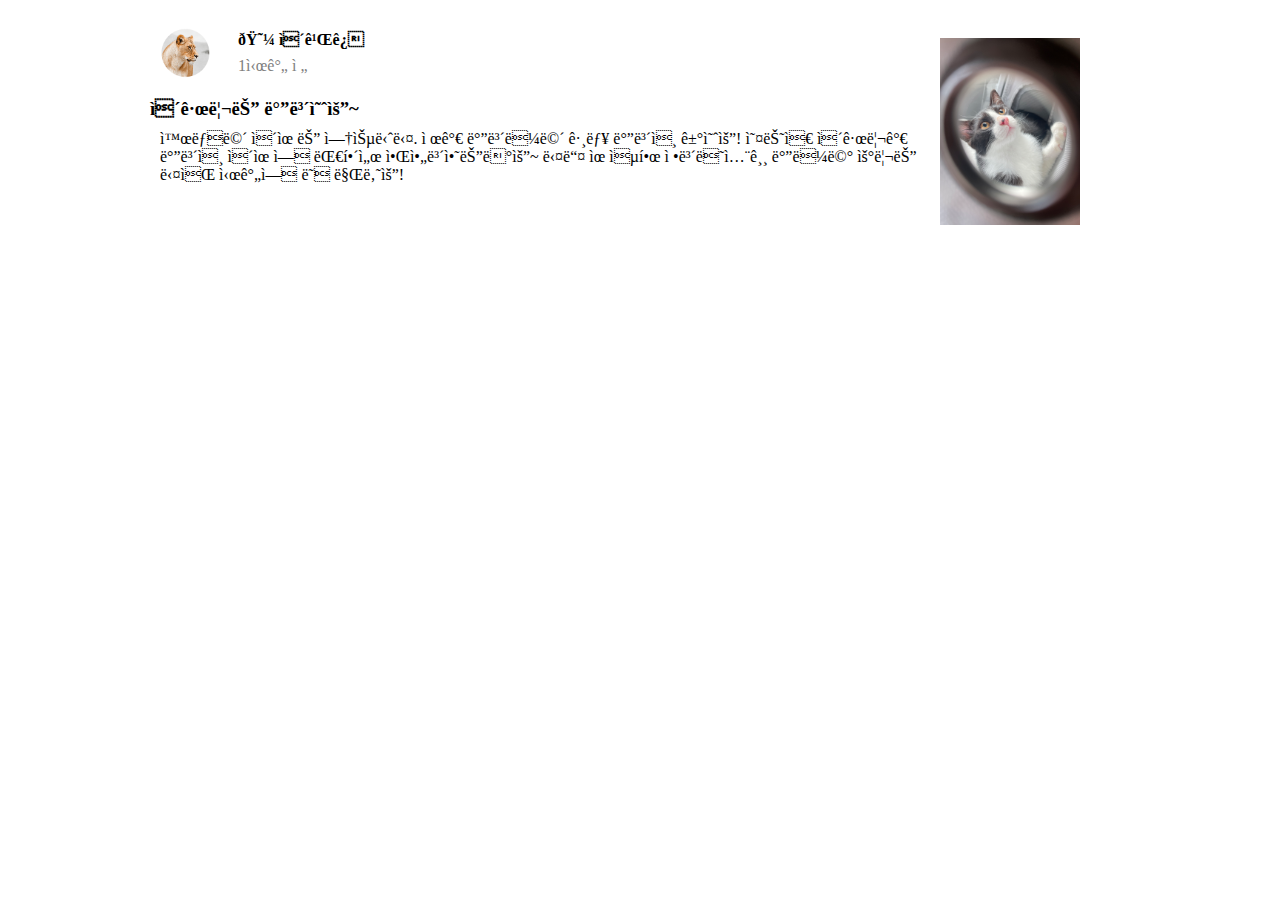
==== HTML:CSS/homework/layout.html @ 519d0c97 "HTML:CSS All in one 😎" ====
<!DOCTYPE html>
<html>
    <head>
        <meat charset = "UTF-8">
        <title> Document </title>
        <link href="css/layout.css" rel="stylesheet">
    </head>
    <body>
        <!-- 전체 레이아웃을 wrap해주는 div
             해당 div를 가운데 정렬시키면 웹 페이지(화면) 정중앙에 위치하게 됨. -->
        <div class="container">
            <div class="post">
                <!-- 프로필 info가 들어갈 div -->
                <div>
                    <img src="image/image_Profile.png" class="profile_photo">
                    <div class="profile_info">
                        <!-- h, p 태그는 기본으로 margin을 가지고 있음. -->
                        <h4 style="margin: 8px;"> 😼 이까꿍 </h4>
                        <p style="color:grey; margin: 8px;"> 1시간 전 </p>
                    </div>
                </div>
                <!-- 블로그 게시글 제목, 내용이 들어갈 div 
                     Tip) 게시글 제목, 내용이 들어갈 div class를 따로 정의하지 않고
                          바로 div style="clear: both"를 사용할 수도 있음.-->
                <div class="blog">
                    <h3 style="margin:auto 10px auto 10px"> 이규리는 바보예요~ </h3>
                    <p style="margin:10px 20px auto 20px"> 왜냐면 이유는 없습니다. 제가 바보라면 그냥 바보인 거예요!
                        오늘은 이규리가 바보인 이유에 대해서 알아보았는데요~
                        다들 유익한 정보되셨길 바라며 우리는 다음 시간에 또 만나요!
                    </p>
                </div>
            </div>
            <div class="photo">
                <img src="image/cat1.jpeg" width="70%" style="margin-top:30px">
            </div>
        </div>
    </body>
</html>
---- HTML:CSS/homework/css/layout.css ----
/* container(=wrap) 박스에 width를 지정하는 이유
    -> 브라우저 화면이 축소되었을 때 내부 div 박스들이 찌그러지는 것을 방지하기 위해서 */
.container {
    width: 1000px;
    margin-left: auto;
    margin-right: auto;
}

.post {
    width: 80%;
    height: 300px;
    /* 방법 1) float: left; 사용 시 float를 사용한 다음 div 속성에 clear: both;를 추가해야 함. */
    float: left;
    /* 방법 2) 단, inline-block;을 사용할 시 div 사이의 공백을 모두 제거해주어야 함.
    display: inline-block; */
}

.photo {
    width: 20%;
    height: 300px;
    /* 방법 1) float: left; 사용 시 float를 사용한 다음 div 속성에 clear: both;를 추가해야 함. */
    float: left;
    /* 방법 2) 단, inline-block;을 사용할 시 div 사이의 공백을 모두 제거해주어야 함.
    display: inline-block; */
}

.profile_photo {
    width:50px;
    /* display: block;을 넣어주면 좋은 이유? */
    display: block;
    float:left;
    margin:20px;
}

.profile_info {
    float:left;
    margin-top: 15px;
}

.blog {
    width: 100%;
    height: 200px;
    clear: both;
}
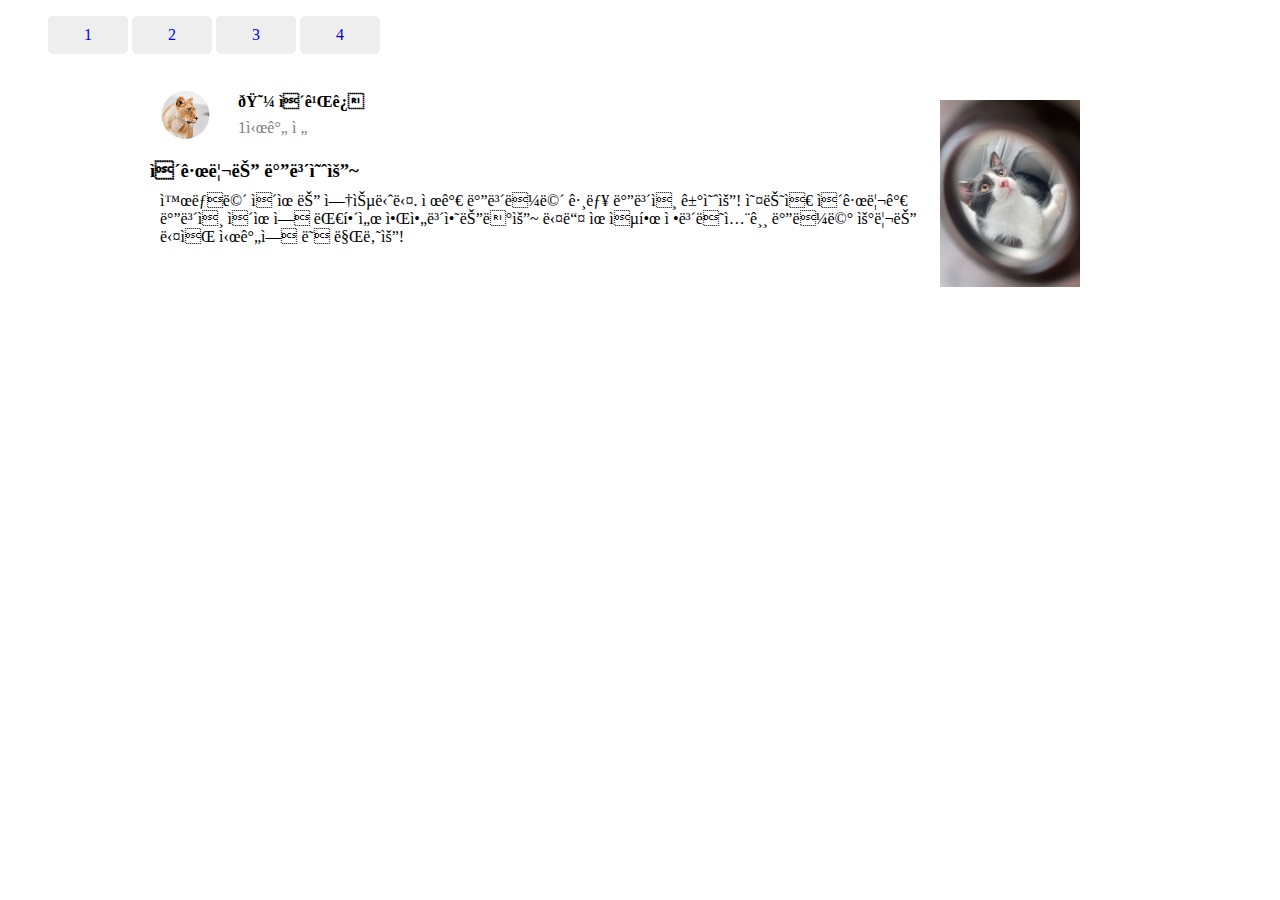
==== commit e1435606: "⌨️ Connecting background image from css ⌨️ Simply clone UI Design based on Kream" ====
--- a/HTML:CSS/homework/layout.html
+++ b/HTML:CSS/homework/layout.html
@@ -6,6 +6,17 @@
         <link href="css/layout.css" rel="stylesheet">
     </head>
     <body>
+        <!-- navbar -->
+        <nav>
+            <!-- Tip) 두 개 이상의 class를 부여하고 싶을 때 class="클래스명1 클래스명2" : 클래스명 사이에 공백을 추가하면 됨.-->
+            <ul class="navbar">
+                <li><a href="#">1</a></li>
+                <li><a href="#">2</a></li>
+                <li><a href="#">3</a></li>
+                <li><a href="#">4</a></li>
+            </ul>
+        </nav>
+
         <!-- 전체 레이아웃을 wrap해주는 div
              해당 div를 가운데 정렬시키면 웹 페이지(화면) 정중앙에 위치하게 됨. -->
         <div class="container">
@@ -19,6 +30,12 @@
                         <p style="color:grey; margin: 8px;"> 1시간 전 </p>
                     </div>
                 </div>
+                <!-- profile_info 박스가 float 성질로 인해 공중에 붕 띄워져있음.
+                     따라서, 해당 박스 아래에 위치하는 박스(:blog)에 margin-top 스타일을 넣으려면
+                     1. profile_info 박스의 heigt보다 큰 숫자를 넣거나
+                     2. profile_info 박스와 blog 박스 사이의 의미없는 박스를 하나 추가해준다.
+                     2번의 방법을 사용하면 의미없는 박스부터 제자리를 찾기 때문에 위쪽 여백을 제대로 적용해줄 수 있음.-->
+                <div style="clear:both;"></div>
                 <!-- 블로그 게시글 제목, 내용이 들어갈 div 
                      Tip) 게시글 제목, 내용이 들어갈 div class를 따로 정의하지 않고
                           바로 div style="clear: both"를 사용할 수도 있음.-->
--- a/HTML:CSS/homework/css/layout.css
+++ b/HTML:CSS/homework/css/layout.css
@@ -40,5 +40,32 @@
 .blog {
     width: 100%;
     height: 200px;
-    clear: both;
+    /* clear: both; */
+}
+
+/* selector 문법
+    공백: ~ 안에 있는이라는 뜻 (모든 자식 속성도 포함시킴)
+        따라서, navbar class 안에 있는 모든 li 속성들은 아래의 style 속성을 적용시킴.
+    >: ~ 안에 있는이라는 뜻(직계 자식만 적용) */
+.navbar li{
+    display:inline-block;
+    width: 60px;
+    text-align: center;
+    background: #eee;
+    padding: 10px;
+    border-radius: 5px;
+}
+
+.navbar a{
+    font-size: 16px;
+    /* a 태그의 밑줄 제거 가능 */
+    text-decoration: none;
+    /* a 태그 추가 속성
+        1. a{color: 색상 이름 or 색상 코드;}
+        2. a:link {속성} => 기본, 클릭 전 
+        3. a:visited {속성} => 클릭 후
+        4. a:hover {속성} => 마우스를 위에 올려뒀을 때
+        5. a:active => 마우스를 클릭하는 순간
+        */
+
 }